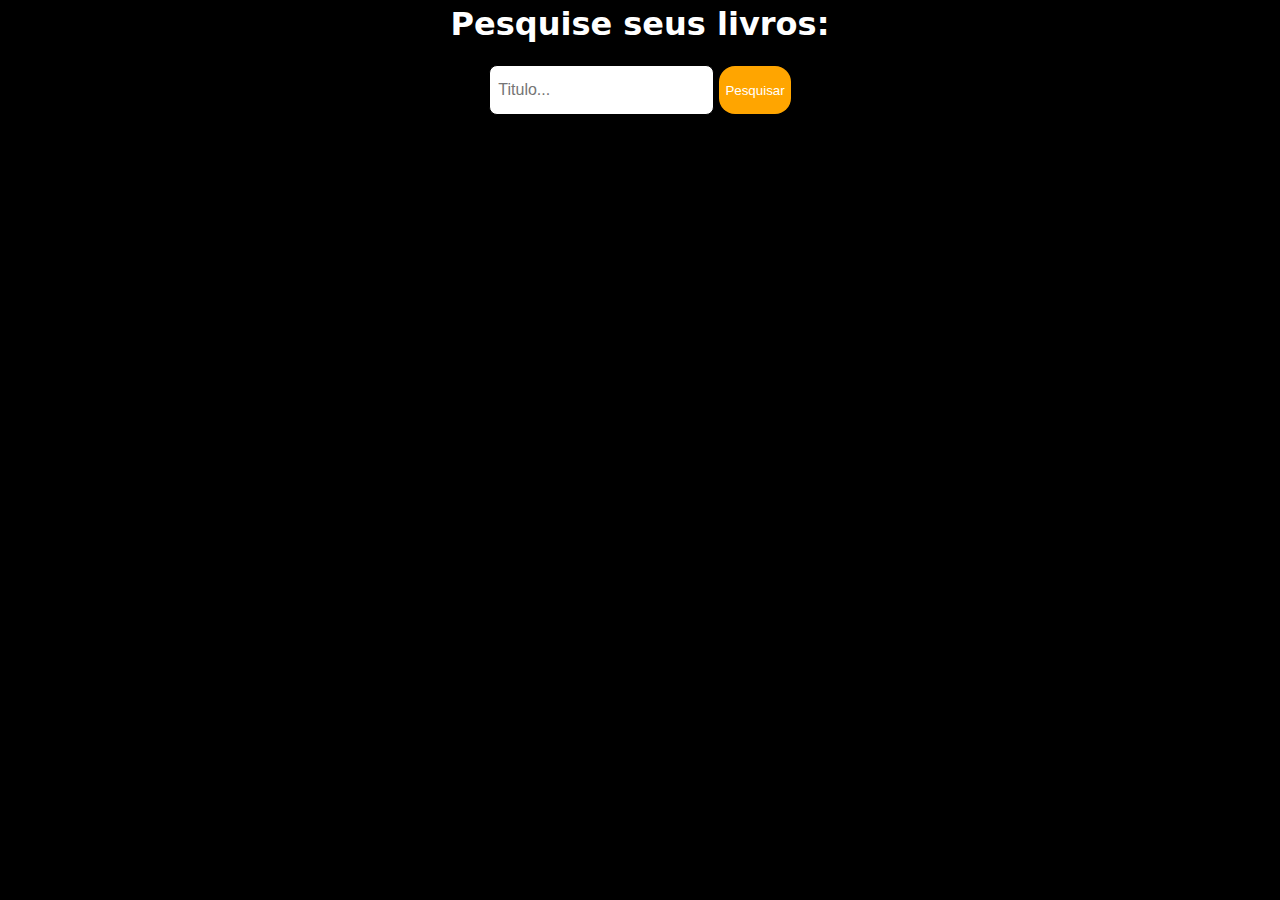
==== index.html @ 14ee236c "arquivos" ====
<!DOCTYPE html>
<html lang="en">

<head>
    <meta charset="UTF-8">
    <meta name="viewport" content="width=device-width, initial-scale=1.0">
    <script src="api.js" defer></script>
    <link rel="stylesheet" href="style.css" />
    <link rel="icon" href="open-book.png">
    <title>Livros</title>
</head>

<body>

    <div class="pesquisas">
        <h1>Pesquise seus livros:</h1>
        <div class="ser">
            <input type="text" placeholder="Titulo..." id="pesquisar" required></input>
            <button onclick="pesquisa()">Pesquisar</button>
        </div>
    </div>

    <div class="hide">
        <div class="container">
            <div id="content">
                <div class="imagem" id="imagem">
                    <img src="" id="livro" />
                </div>

                <div class="items">
                    <h3 id="titulo"></h3>
                    <h5 id="autor"></h5>
                    <h6 id="ano"></h6>
                    <div class="pages">
                        <h6 id="pages"></h6>
                       
                    </div>
                </div>

            </div>
            <p id="description"></p>
            <a id="buy" href="" target="_blank">Ebook: <span id="valor"></span></a>
        </div>
    </div>

    <script>
        const hide = document.querySelector(".hide");
        const pesquisar = document.getElementById("pesquisar");

        async function pesquisa() {
            const query = pesquisar.value;
            const url = `https://www.googleapis.com/books/v1/volumes?q=${query}&key=AIzaSyCGAQVhKymIfZFqE4I7zdotsZ2bD9y3s40`;

            try {
                let response = await fetch(url);
                let data = await response.json();
                handleResponse(data);
                console.log(data);
            } catch (error) {
                console.error('Erro ao buscar dados:', error);
            }
        }

        function handleResponse(response) {
            if (response.items && response.items.length > 0) {
                const item = response.items[0];
                const volumeInfo = item.volumeInfo;
                const saleInfo = item.saleInfo || {};
                
                document.getElementById("titulo").innerHTML = volumeInfo.title || 'Título não disponível';
                document.getElementById("autor").innerHTML = volumeInfo.authors ? volumeInfo.authors.join(', ') : 'Autor não disponível';
                document.getElementById("pages").innerHTML = volumeInfo.pageCount ? `${volumeInfo.pageCount} Páginas` : 'Número de páginas não disponível';
                document.getElementById("livro").src = volumeInfo.imageLinks ? volumeInfo.imageLinks.thumbnail : '';
                document.getElementById("description").innerHTML = volumeInfo.description || 'Descrição não disponível';
                
                const publishedDate = volumeInfo.publishedDate || '';
                const year = publishedDate.slice(0, 4);
                document.getElementById("ano").innerHTML = year;

                document.getElementById("valor").innerHTML ="R$ " + saleInfo.listPrice.amount;
                document.getElementById("buy").href = saleInfo.buyLink || '#';

                hide.classList.remove("hide");
            } else {
                document.getElementById("titulo").innerHTML = 'Nenhum livro encontrado';
                document.getElementById("autor").innerHTML = '';
                document.getElementById("livro").src = '';
                document.getElementById("description").innerHTML = '';
                document.getElementById("pages").innerHTML = '';
                document.getElementById("ano").innerHTML = '';
                document.getElementById("valor").innerHTML = '';
                document.getElementById("buy").href = '#';
            }
        }

        pesquisar.addEventListener("keyup", (e) => {
            if (e.code === 'Enter') {
                pesquisa();
            }
        });
    </script>

</body>

</html>
---- style.css ----
body {
    margin: 1rem;
    background-color: black;
    font-family: "Roboto", system-ui;
}

h1 {
    color: white;
}

.hide{
    display: none;
}

#content {
    display: flex;
    flex: 1;
    border: 1px solid black;
    padding: 0.5rem;
    background-color: rgb(50, 0, 90);
    border-radius: 1rem;
    z-index: 10;
    width: 30rem;
    height: auto;
    margin-top: 1rem;

}

.imagem {
    display: flex;
    align-items: center;
    justify-content: center;
}

.imagem img {
    width: auto;
    height: auto;
    border-radius: 1rem;
}

.items {
    margin-left: 1rem;
    color: white;
    width: 100%;
    height: 100%;
}

h3,
h5 {
    text-align: start;
}


.pages {
    width: 95%;
    text-align: end;
    height: auto;
    margin-top: 4rem;
}

.pesquisas {
    display: flex;
    justify-content: center;
    align-items: center;
    flex-direction: column;
    margin-top: -2rem;
}

.pesquisas input {
    height: 2rem;
    border-radius: 0.5rem;
    border: 1px solid black;
    outline: inherit;
    padding: 0.5rem;
    font-size: 1rem;
}

.pesquisas button {
    height: 3rem;
    background-color: orange;
    border: none;
    color: white;
    border-radius: 1rem;
    cursor: pointer;
}

p {
    color: white;
}

.container {
    display: flex;
    flex-direction: column;
    align-items: center;
}

#description {
    text-align: center;
    background-color: rgba(50, 0, 90, 0.247);
    padding: 1rem;
    border-radius: 1rem;
}

a{
    background-color: orange;
    padding: 1rem;
    border-radius: 1rem;
    text-decoration: none;
    color: white;
    font-weight: 600;
    font-size: 0.9rem;
}
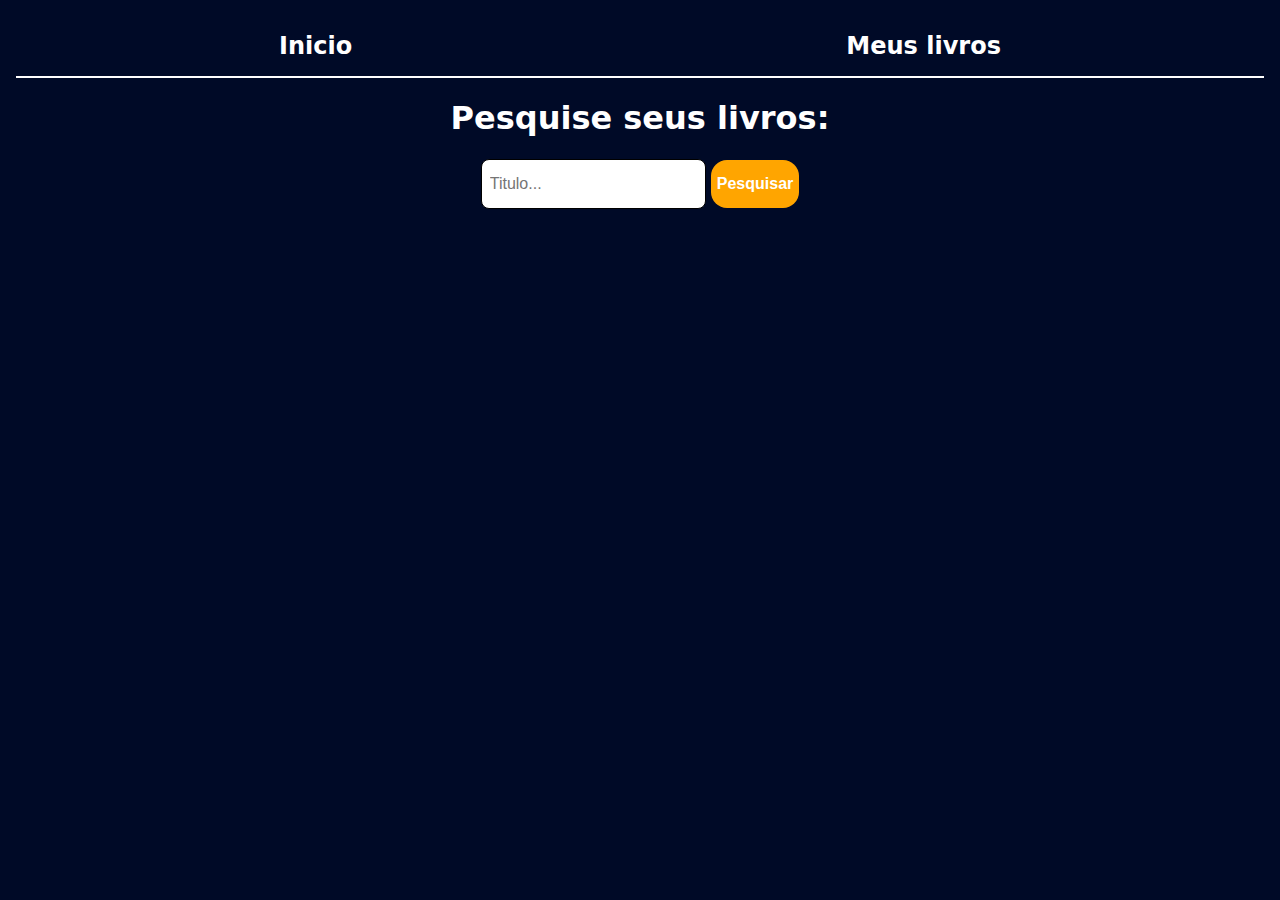
==== commit 194ee6a6: "tela de leituras" ====
--- a/index.html
+++ b/index.html
@@ -11,7 +11,10 @@
 </head>
 
 <body>
-
+    <nav id="titulo_livros">
+        <a href="index.html">Inicio</a>
+        <a href="meuslivros.html">Meus livros</a>
+    </nav>
     <div class="pesquisas">
         <h1>Pesquise seus livros:</h1>
         <div class="ser">
@@ -22,9 +25,11 @@
 
     <div class="hide">
         <div class="container">
+            <h3 class="ocultar" id="alerta">testetastst</h3>
             <div id="content">
                 <div class="imagem" id="imagem">
                     <img src="" id="livro" />
+
                 </div>
 
                 <div class="items">
@@ -33,7 +38,7 @@
                     <h6 id="ano"></h6>
                     <div class="pages">
                         <h6 id="pages"></h6>
-                       
+                        <button id="salvar">Salvar Livro</button>
                     </div>
                 </div>
 
@@ -42,64 +47,6 @@
             <a id="buy" href="" target="_blank">Ebook: <span id="valor"></span></a>
         </div>
     </div>
-
-    <script>
-        const hide = document.querySelector(".hide");
-        const pesquisar = document.getElementById("pesquisar");
-
-        async function pesquisa() {
-            const query = pesquisar.value;
-            const url = `https://www.googleapis.com/books/v1/volumes?q=${query}&key=AIzaSyCGAQVhKymIfZFqE4I7zdotsZ2bD9y3s40`;
-
-            try {
-                let response = await fetch(url);
-                let data = await response.json();
-                handleResponse(data);
-                console.log(data);
-            } catch (error) {
-                console.error('Erro ao buscar dados:', error);
-            }
-        }
-
-        function handleResponse(response) {
-            if (response.items && response.items.length > 0) {
-                const item = response.items[0];
-                const volumeInfo = item.volumeInfo;
-                const saleInfo = item.saleInfo || {};
-                
-                document.getElementById("titulo").innerHTML = volumeInfo.title || 'Título não disponível';
-                document.getElementById("autor").innerHTML = volumeInfo.authors ? volumeInfo.authors.join(', ') : 'Autor não disponível';
-                document.getElementById("pages").innerHTML = volumeInfo.pageCount ? `${volumeInfo.pageCount} Páginas` : 'Número de páginas não disponível';
-                document.getElementById("livro").src = volumeInfo.imageLinks ? volumeInfo.imageLinks.thumbnail : '';
-                document.getElementById("description").innerHTML = volumeInfo.description || 'Descrição não disponível';
-                
-                const publishedDate = volumeInfo.publishedDate || '';
-                const year = publishedDate.slice(0, 4);
-                document.getElementById("ano").innerHTML = year;
-
-                document.getElementById("valor").innerHTML ="R$ " + saleInfo.listPrice.amount;
-                document.getElementById("buy").href = saleInfo.buyLink || '#';
-
-                hide.classList.remove("hide");
-            } else {
-                document.getElementById("titulo").innerHTML = 'Nenhum livro encontrado';
-                document.getElementById("autor").innerHTML = '';
-                document.getElementById("livro").src = '';
-                document.getElementById("description").innerHTML = '';
-                document.getElementById("pages").innerHTML = '';
-                document.getElementById("ano").innerHTML = '';
-                document.getElementById("valor").innerHTML = '';
-                document.getElementById("buy").href = '#';
-            }
-        }
-
-        pesquisar.addEventListener("keyup", (e) => {
-            if (e.code === 'Enter') {
-                pesquisa();
-            }
-        });
-    </script>
-
 </body>
 
-</html>
+</html>--- a/style.css
+++ b/style.css
@@ -1,6 +1,6 @@
 body {
     margin: 1rem;
-    background-color: black;
+    background-color: #000a27;
     font-family: "Roboto", system-ui;
 }
 
@@ -8,7 +8,7 @@
     color: white;
 }
 
-.hide{
+.hide {
     display: none;
 }
 
@@ -21,9 +21,7 @@
     border-radius: 1rem;
     z-index: 10;
     width: 30rem;
-    height: auto;
     margin-top: 1rem;
-
 }
 
 .imagem {
@@ -43,6 +41,7 @@
     color: white;
     width: 100%;
     height: 100%;
+    text-align: start;
 }
 
 h3,
@@ -50,7 +49,6 @@
     text-align: start;
 }
 
-
 .pages {
     width: 95%;
     text-align: end;
@@ -63,7 +61,6 @@
     justify-content: center;
     align-items: center;
     flex-direction: column;
-    margin-top: -2rem;
 }
 
 .pesquisas input {
@@ -82,10 +79,13 @@
     color: white;
     border-radius: 1rem;
     cursor: pointer;
+    font-weight: bold;
+    font-size: 1rem;
 }
 
 p {
     color: white;
+    text-align: start;
 }
 
 .container {
@@ -99,9 +99,10 @@
     background-color: rgba(50, 0, 90, 0.247);
     padding: 1rem;
     border-radius: 1rem;
-}
-
-a{
+    height: auto;
+}
+
+.container a {
     background-color: orange;
     padding: 1rem;
     border-radius: 1rem;
@@ -111,3 +112,105 @@
     font-size: 0.9rem;
 }
 
+.pages button {
+    background-color: rgba(255, 166, 0, 0.678);
+    border: none;
+    padding: 0.5rem;
+    border-radius: 0.5rem;
+    font-weight: 600;
+    color: white;
+    cursor: pointer;
+    margin-right: -1rem;
+    transition: background-color 0.5s ease;
+    height: 2rem;
+}
+
+.pages button:hover {
+    background-color: orange;
+}
+
+
+.pages {
+    display: flex;
+    justify-content: space-between;
+    flex-direction: row-reverse;
+    align-items: center;
+}
+
+.pages img {
+    cursor: pointer;
+}
+
+.pages img:hover {
+    filter: sepia(100%) brightness(40%) contrast(120%);
+}
+
+.flex {
+    display: flex;
+    flex-wrap: wrap; 
+    gap: 1rem; 
+    width: 100%;
+    justify-content: center;
+}
+
+#NovoEstilo {
+    display: flex;
+    border: 1px solid black;
+    padding: 0.5rem;
+    background-color: rgb(50, 0, 90);
+    border-radius: 1rem;
+    width: 30rem;
+    margin: 1rem;
+    height: auto;
+
+}
+
+#titulo_livros {
+    text-align: center;
+    display: flex;
+    color: white;
+    padding: 1rem;
+    font-size: 1.5rem;
+    justify-content: space-around;
+    border-bottom: 2px white solid;
+   
+}
+
+
+#alinhar_estante{
+    text-align: center;
+}
+
+#titulo_livros a{
+    text-decoration: none;
+    color: inherit;
+    font-weight: 600;
+    
+}
+
+#titulo_livros a:hover{
+    color: orange;
+    transition: color 0.2s ease;
+}
+
+#alerta{
+    color: rgb(0, 0, 0);
+    margin-bottom: -0.5rem;
+    background-color: orange;
+    padding: 0.5rem;
+    border-radius: 1rem;
+}
+
+
+.ocultar {
+    display: none;
+}
+
+.pagina h5{
+    color: white;
+    font-size: 1rem;
+}
+
+.pagina span{
+    color: rgb(145, 255, 0);
+}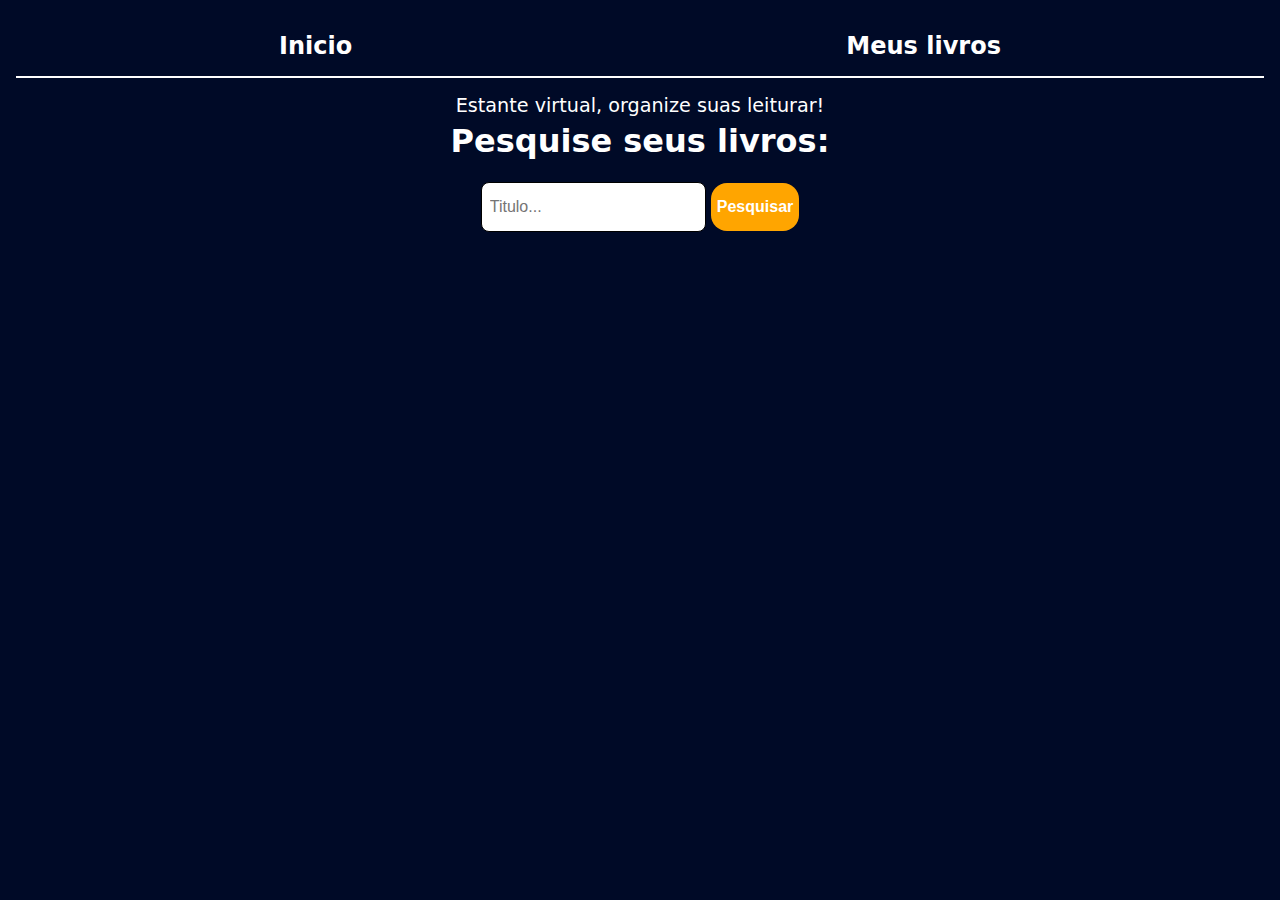
==== commit 44896612: "'-'" ====
--- a/index.html
+++ b/index.html
@@ -15,6 +15,9 @@
         <a href="index.html">Inicio</a>
         <a href="meuslivros.html">Meus livros</a>
     </nav>
+<div class="leitura"><p>Estante virtual, organize suas leiturar!</p></div>
+        
+
     <div class="pesquisas">
         <h1>Pesquise seus livros:</h1>
         <div class="ser">
--- a/style.css
+++ b/style.css
@@ -44,8 +44,7 @@
     text-align: start;
 }
 
-h3,
-h5 {
+h3, h5 {
     text-align: start;
 }
 
@@ -95,11 +94,12 @@
 }
 
 #description {
-    text-align: center;
+    text-align: justify;
     background-color: rgba(50, 0, 90, 0.247);
     padding: 1rem;
     border-radius: 1rem;
     height: auto;
+    width: 40rem;
 }
 
 .container a {
@@ -129,7 +129,6 @@
     background-color: orange;
 }
 
-
 .pages {
     display: flex;
     justify-content: space-between;
@@ -162,7 +161,6 @@
     width: 30rem;
     margin: 1rem;
     height: auto;
-
 }
 
 #titulo_livros {
@@ -173,27 +171,24 @@
     font-size: 1.5rem;
     justify-content: space-around;
     border-bottom: 2px white solid;
-   
-}
-
-
-#alinhar_estante{
+}
+
+#alinhar_estante {
     text-align: center;
 }
 
-#titulo_livros a{
+#titulo_livros a {
     text-decoration: none;
     color: inherit;
     font-weight: 600;
-    
-}
-
-#titulo_livros a:hover{
+}
+
+#titulo_livros a:hover {
     color: orange;
     transition: color 0.2s ease;
 }
 
-#alerta{
+#alerta {
     color: rgb(0, 0, 0);
     margin-bottom: -0.5rem;
     background-color: orange;
@@ -201,16 +196,89 @@
     border-radius: 1rem;
 }
 
-
 .ocultar {
     display: none;
 }
 
-.pagina h5{
+.pagina h5 {
     color: white;
     font-size: 1rem;
 }
 
-.pagina span{
+.pagina span {
     color: rgb(145, 255, 0);
-}+}
+
+@media (max-width: 600px) {
+    #content, #NovoEstilo {
+        width: 20rem;
+        margin: 0.5rem; /* Adicionado para garantir algum espaço ao redor dos elementos */
+    }
+
+    .items {
+        margin-left: 0; /* Corrigido para 0 em vez de 1 */
+        display: flex;
+        flex-wrap: wrap; 
+        flex-direction: column;       
+    }
+
+
+    .pages {
+        margin-top: -2rem;
+        display: flex;
+    }
+
+    .pages button {
+        margin-right: 0;
+        margin-bottom: 0.5rem;
+        width: auto; 
+    }
+
+    .pages img {
+        height: 1rem;
+    }
+
+    .ser {
+        display: flex;
+        flex-direction: column;
+        align-items: center;
+        justify-content: center;
+        width: 100%;
+    }
+
+    .pesquisas input {
+        width: 70%;
+        margin-top: 1rem;
+    }
+
+    .pesquisas button {
+        width: 70%;
+        margin-top: 1rem;
+    }
+
+    #description {
+        width: 90%;
+        max-width: none;
+        text-align: center;
+    }
+
+    #titulo_livros {
+        font-size: 1.2rem;
+        word-wrap: break-word;
+        text-align: center;
+    }
+    .imagem{
+        margin-right: 0.5rem;
+    }
+}
+
+.leitura p{
+    display: flex;
+    align-items: center;
+    justify-content: center;
+    margin-top: 1rem;
+    font-size: 1.2rem;
+    margin-bottom: -1rem;
+    background-color: w;
+}
+
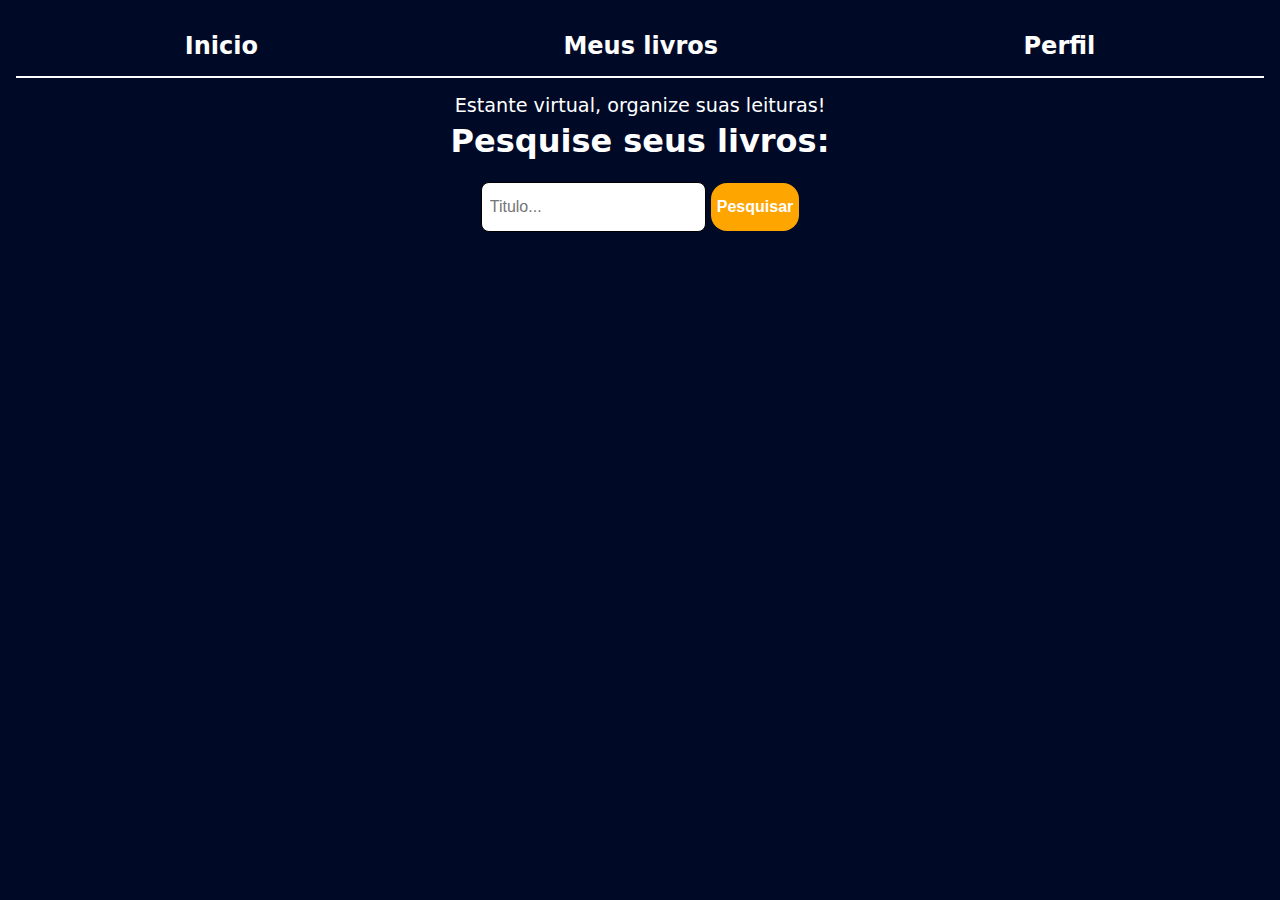
==== commit cfbf4d4a: "titulo" ====
--- a/index.html
+++ b/index.html
@@ -14,8 +14,9 @@
     <nav id="titulo_livros">
         <a href="index.html">Inicio</a>
         <a href="meuslivros.html">Meus livros</a>
+        <a href="#">Perfil</a>
     </nav>
-<div class="leitura"><p>Estante virtual, organize suas leiturar!</p></div>
+<div class="leitura"><p>Estante virtual, organize suas leituras!</p></div>
         
 
     <div class="pesquisas">
@@ -28,7 +29,7 @@
 
     <div class="hide">
         <div class="container">
-            <h3 class="ocultar" id="alerta">testetastst</h3>
+            <h3 class="ocultar" id="alerta"></h3>
             <div id="content">
                 <div class="imagem" id="imagem">
                     <img src="" id="livro" />
--- a/style.css
+++ b/style.css
@@ -40,7 +40,7 @@
     margin-left: 1rem;
     color: white;
     width: 100%;
-    height: 100%;
+    height: 90%;
     text-align: start;
 }
 
@@ -160,7 +160,7 @@
     border-radius: 1rem;
     width: 30rem;
     margin: 1rem;
-    height: auto;
+    height: 17rem;
 }
 
 #titulo_livros {
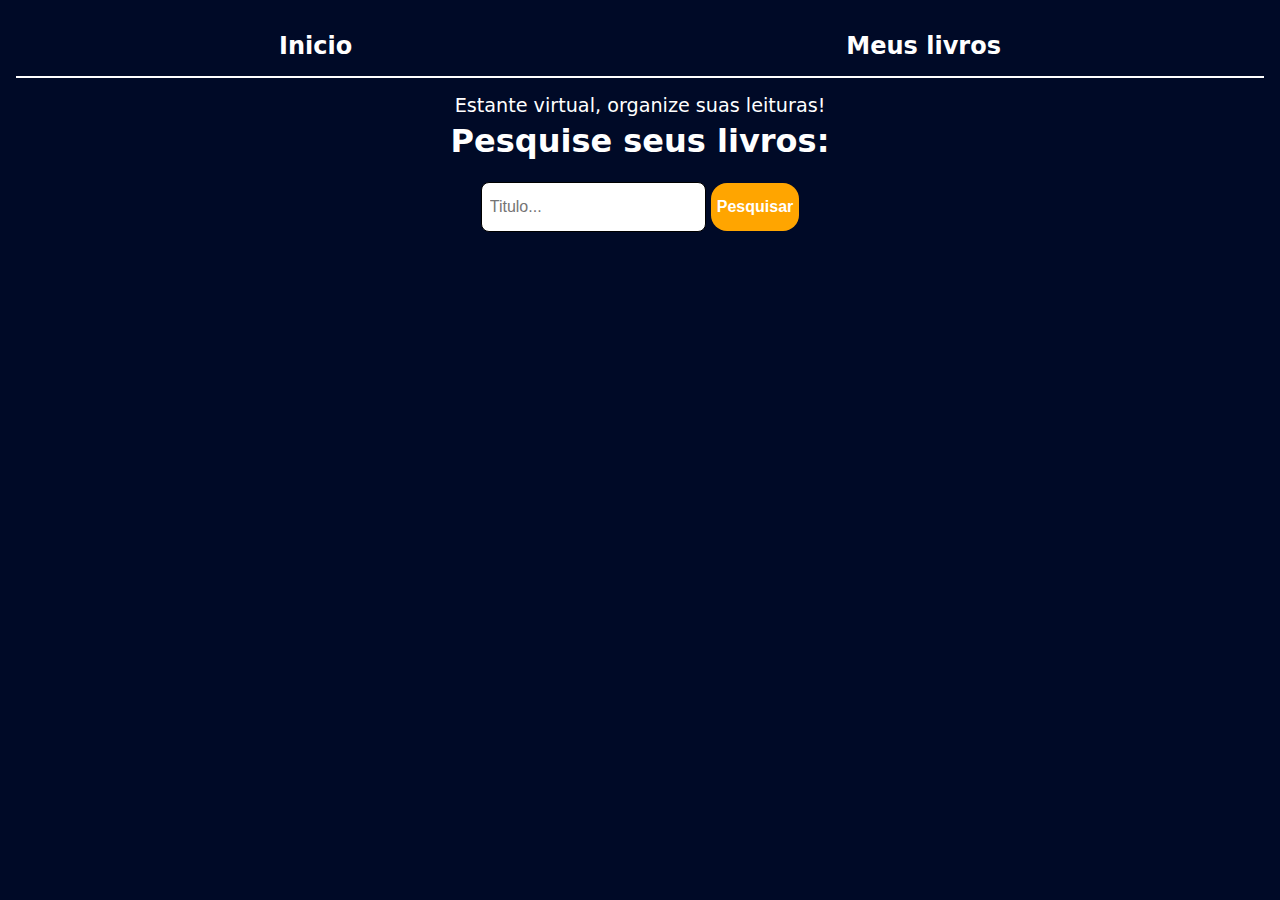
==== commit c5deef6f: "Update index.html" ====
--- a/index.html
+++ b/index.html
@@ -14,7 +14,6 @@
     <nav id="titulo_livros">
         <a href="index.html">Inicio</a>
         <a href="meuslivros.html">Meus livros</a>
-        <a href="#">Perfil</a>
     </nav>
 <div class="leitura"><p>Estante virtual, organize suas leituras!</p></div>
         
@@ -53,4 +52,4 @@
     </div>
 </body>
 
-</html>+</html>
